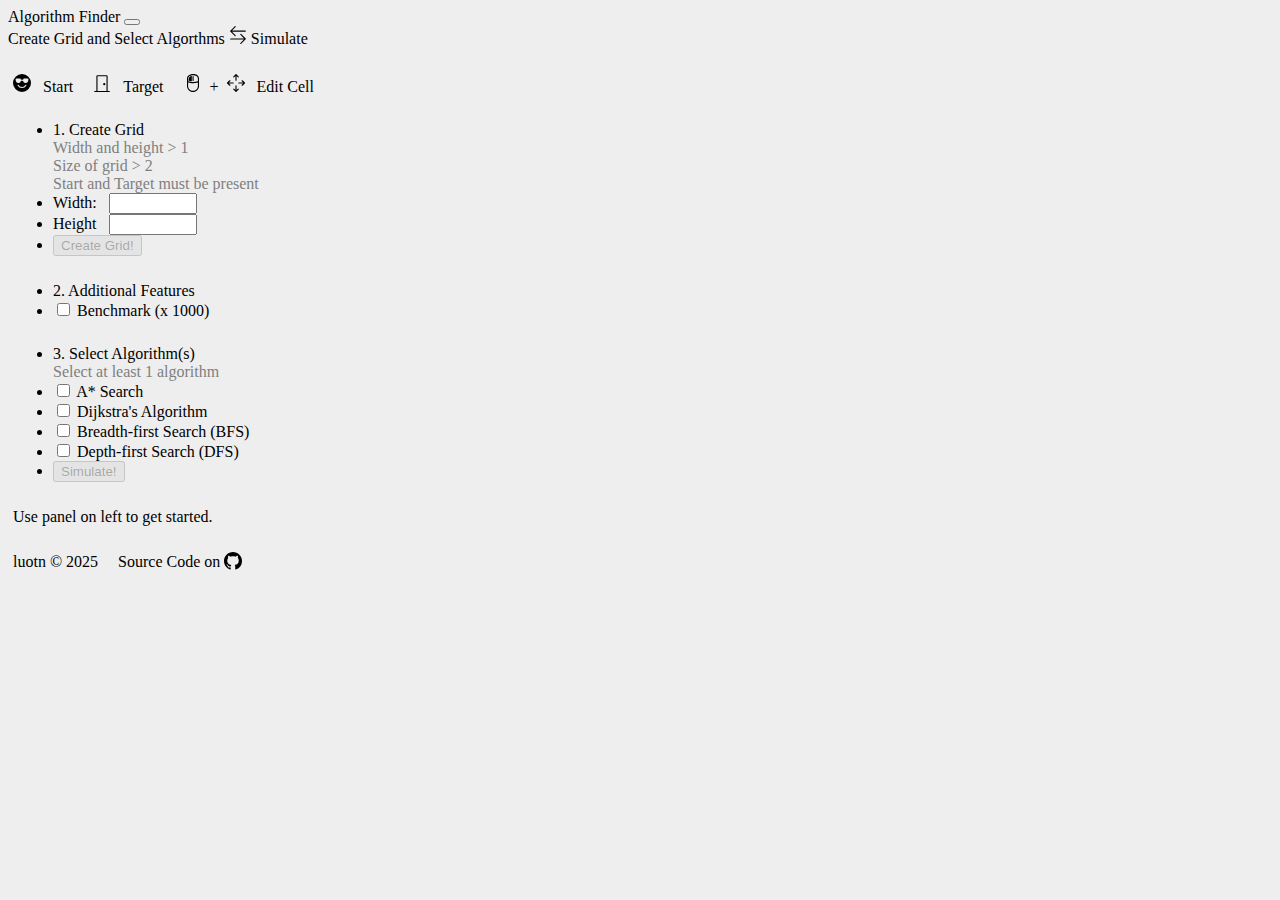
==== simulate.html @ b1481af5 "Changed reset behaviour" ====
<!DOCTYPE html>
<html lang="en">

<head>
    <meta charset="UTF-8">
    <meta name="viewport" content="width=device-width, initial-scale=1.0">
    <title>Algorithm Finder - Simulate</title>
    <link href="https://cdn.jsdelivr.net/npm/bootstrap@5.3.5/dist/css/bootstrap.min.css" rel="stylesheet"
        integrity="sha384-SgOJa3DmI69IUzQ2PVdRZhwQ+dy64/BUtbMJw1MZ8t5HZApcHrRKUc4W0kG879m7" crossorigin="anonymous">
    <link href="css/common.css" rel="stylesheet">
    <link href="css/simulate.css" rel="stylesheet">
    <script src="js/grid.js"></script>
    <script src="js/simulate.js"></script>
    <script src="js/aStar.js"></script>
    <script src="js/bfs.js"></script>
    <script src="js/dfs.js"></script>
    <script src="js/dijkstra.js"></script>
</head>

<body onload="init()">
    <nav class="navbar navbar-expand-md bg-body-tertiary">
        <div class="container-fluid">
            <a class="navbar-brand" href="./index.html">Algorithm Finder</a>
            <button class="navbar-toggler" type="button" data-bs-toggle="collapse" data-bs-target="#navbarNavAltMarkup"
                aria-controls="navbarNavAltMarkup" aria-expanded="false" aria-label="Toggle navigation">
                <span class="navbar-toggler-icon"></span>
            </button>
            <div class="collapse navbar-collapse" id="navbarNavAltMarkup">
                <div class="navbar-nav">
                    <a class="nav-link disabled" aria-disabled="true">Create Grid and Select Algorthms</a>
                    <img src="./icons/arrow-left-right.svg" alt="Next" width="18">
                    <a class="nav-link active" aria-current="page">Simulate</a>
                </div>
            </div>
        </div>
    </nav>

    <div class="container text-center" id="settingsBody">
        <div class="row align-items-start">
            <div class="col-12" id="legend">
                <img src="./icons/emoji-sunglasses-fill.svg" alt="Start" width="18" height="18" class="svgs">
                &nbsp;&nbsp;Start&nbsp;&nbsp;&nbsp;&nbsp;
                <img src="./icons/door-closed.svg" alt="Target" width="18" height="18" class="svgs">
                &nbsp;&nbsp;Target&nbsp;&nbsp;&nbsp;&nbsp;
                <img src="./icons/square.svg" alt="Unvisited" width="18" height="18" class="svgs">
                &nbsp;&nbsp;Unvisited&nbsp;&nbsp;&nbsp;&nbsp;
                <img src="./icons/square-fill.svg" alt="Visited" width="18" height="18" class="svgs">
                &nbsp;&nbsp;Visited&nbsp;&nbsp;&nbsp;&nbsp;
                <img src="./icons/arrow-right-square-fill.svg" alt="Path" width="18" height="18" class="svgs">
                &nbsp;&nbsp;Path&nbsp;&nbsp;&nbsp;&nbsp;
                <img src="./icons/x-square.svg" alt="Wall" width="18" height="18" class="svgs">
                &nbsp;&nbsp;Wall&nbsp;&nbsp;&nbsp;&nbsp;
            </div>

            <div class="col-2 sticky-top" id="settings">
                <ul class="list-group" id="controls">
                    <li class="list-group-item" id="controlPanel">
                        Control Panel<br>
                        <a class="settingsPrompt">
                            Keyboard control avaliable.
                        </a>
                    </li>
                    <li class="list-group-item" id="widthGroup">
                        <img src="./icons/chevron-bar-left.svg" alt="stepBack" width="25" height="25"
                            class="controlIcon" onclick="handleStepBack()">
                        &nbsp;&nbsp;&nbsp;&nbsp;
                        <img src="./icons/chevron-bar-right.svg" alt="stepForward" width="25" height="25"
                            class="controlIcon" onclick="handleStepForward()"><br>
                        <a class="settingsPrompt">
                            Step Back(A) &nbsp;&nbsp; Step Forward(D)<br>
                        </a>
                    </li>
                    <li class="list-group-item" id="heightGroup">
                        <img src="./icons/rewind-fill.svg" alt="Rewind" width="25" height="25" class="controlIcon" onclick="handleRewind()">
                        &nbsp;&nbsp;
                        <img src="./icons/play-fill.svg" alt="run" width="25" height="25" class="controlIcon" onclick="startPlayback()" id="playBackIcon">
                        &nbsp;&nbsp;
                        <img src="./icons/fast-forward-fill.svg" alt="fastFoward" width="25" height="25"
                            class="controlIcon" onclick="handleForward()"><br>
                        <a class="settingsPrompt" id="playBackText">
                            Rewind(S) &nbsp;&nbsp; Start(Q) &nbsp;&nbsp; Foward(W)
                        </a>
                    </li>
                    <li class="list-group-item">
                        <label for="customRange1" class="form-label"><img src="./icons/speedometer2.svg" alt="stepBack"
                                width="18" height="18">&nbsp;&nbsp;Simulation speed</label>
                        <input type="range" class="form-range" min="0" max="1" step="0.01" id="speed"
                            oninput="updateSpeed()">
                        <a id="speedPrompt">
                            Step Interval: 0.5s
                        </a>
                    </li>
                    <li class="list-group-item">
                        <img src="./icons/bootstrap-reboot.svg" alt="Rewind" width="25" height="25"
                            class="controlIcon"><br>
                        <a class="settingsPrompt">
                            Hard Reset(R)<br>
                            <a style="color: firebrick;">
                                Deletes All Data!
                            </a>
                        </a>
                    </li>
                </ul>
                <ul class="list-group" id="benchmarks"></ul>
            </div>
            <div class="col-10" id="gridPrview">
                Running algorithm(s)...<br>
            </div>

            <div class="col-12" id="credit">
                luotn © 2025 &nbsp;&nbsp;&nbsp;&nbsp;<a href="https://github.com/luotn/ParallelPathfindingComparision"
                    target="_blank">Source Code on <img src="./icons/github.svg" alt="github" width="18"
                        style="vertical-align: text-bottom;" class="svgs"></a>
            </div>
        </div>
    </div>

    <script src="https://cdn.jsdelivr.net/npm/bootstrap@5.3.5/dist/js/bootstrap.bundle.min.js"
        integrity="sha384-k6d4wzSIapyDyv1kpU366/PK5hCdSbCRGRCMv+eplOQJWyd1fbcAu9OCUj5zNLiq"
        crossorigin="anonymous"></script>
</body>

</html>
---- css/common.css ----
@media (prefers-color-scheme: dark) {
    body {
        background-color: rgb(30, 33, 36);
        color: white;
    }

    a {
        color: white;
    }

    .svgs {
        filter: invert();
    }

    #gridPrview td{
        filter: invert();
        color: black;
    }

    .board td {
        border: 1px solid gray;
    }
}

@media (prefers-color-scheme: light) {
    body {
        background-color: rgb(238, 238, 238);
        color: black;
    }

    a {
        color: black;
    }

    .board td {
        border: 1px solid gray;
    }
}

a {
    text-decoration: none;
}

#settingsBody {
    margin-top: 2vw;
    min-width: 100vw;
    margin-left: 5px;
}

.gridSize {
    text-align: end;
    width: 80px;
}

.board {
    margin-bottom: 20px;
}

.board td {
    min-width: 25px;
    width: 25px;
    height: 25px;
}

#gridPrview {
    overflow: auto;
    text-align: left;
}

#legend .unvisited {
    border: 1px solid black;
    min-width: 25px;
    width: 25px;
    height: 25px;
}

#legend {
    margin-bottom: 2vw;
    vertical-align: text-bottom;
}

.list-group {
    margin-bottom: 2vw;
}

#credit {
    margin-top: 2vw;
    margin-bottom: 2vw;
}

#gridPrview .start {
    background-image: url("../icons/emoji-sunglasses-fill.svg");
    background-repeat: no-repeat;
    background-size: 20px 20px;
    background-position-x: center;
    background-position-y: center;
}

#gridPrview .target {
    background-image: url("../icons/door-closed.svg");
    background-repeat: no-repeat;
    background-size: 20px 20px;
    background-position-x: center;
    background-position-y: center;
}

#gridPrview .targetReached {
    background-image: url("../icons/door-open-fill.svg");
    background-repeat: no-repeat;
    background-size: 20px 20px;
    background-position-x: center;
    background-position-y: center;
}

#gridPrview .wall {
    background-image: url("../icons/x-square.svg");
    background-repeat: no-repeat;
    background-size: 20px 20px;
    background-position-x: center;
    background-position-y: center;
}

.settingsPrompt {
    color: gray;
}
---- css/simulate.css ----
.controlIcon {
    border-radius: 7px;
    border: 1px solid gray;
    background-color: deepskyblue;
    padding: 2px;
    vertical-align: middle;
}

#stepProgressBG {
    --bs-progress-bg: gray;
    margin-right: 15px;
}

#gridPrview .visited {
    background-image: url("./icons/square-fill.svg");
    background-repeat: no-repeat;
    background-size: 20px 20px;
    background-position-x: center;
    background-position-y: center;
}

#gridPrview .pathUp {
    background-image: url("../icons/arrow-up-square-fill.svg");
    background-repeat: no-repeat;
    background-size: 20px 20px;
    background-position-x: center;
    background-position-y: center;
}

#gridPrview .pathDown {
    background-image: url("../icons/arrow-down-square-fill.svg");
    background-repeat: no-repeat;
    background-size: 20px 20px;
    background-position-x: center;
    background-position-y: center;
}

#gridPrview .pathLeft {
    background-image: url("../icons/arrow-left-square-fill.svg");
    background-repeat: no-repeat;
    background-size: 20px 20px;
    background-position-x: center;
    background-position-y: center;
}

#gridPrview .pathRight {
    background-image: url("../icons/arrow-right-square-fill.svg");
    background-repeat: no-repeat;
    background-size: 20px 20px;
    background-position-x: center;
    background-position-y: center;
}
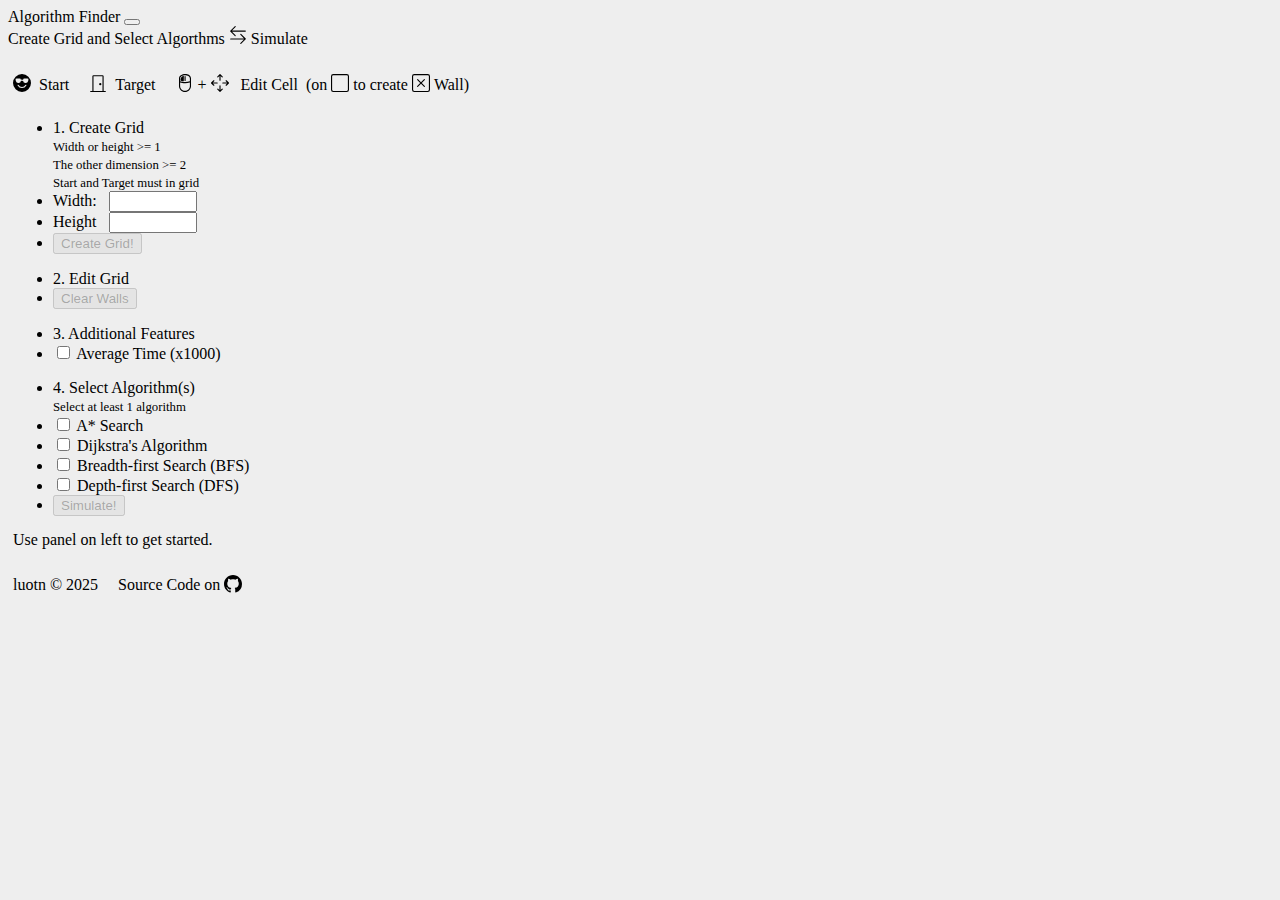
==== commit 9b084381: "Added edit, clear buttons" ====
--- a/simulate.html
+++ b/simulate.html
@@ -32,6 +32,10 @@
                     <a class="nav-link active" aria-current="page">Simulate</a>
                 </div>
             </div>
+            <div class="d-flex" id="share" onclick="share()">
+                <img src="./icons/box-arrow-up.svg" alt="Start" width="23" height="23" class="svgs"
+                    style="align-self: last baseline;">&nbsp;&nbsp;Share
+            </div>
         </div>
     </nav>
 
@@ -56,49 +60,96 @@
                 <ul class="list-group" id="controls">
                     <li class="list-group-item" id="controlPanel">
                         Control Panel<br>
-                        <a class="settingsPrompt">
+                        <a class="settingsPrompt" id="controlPrompt">
                             Keyboard control avaliable.
                         </a>
                     </li>
-                    <li class="list-group-item" id="widthGroup">
-                        <img src="./icons/chevron-bar-left.svg" alt="stepBack" width="25" height="25"
-                            class="controlIcon" onclick="handleStepBack()">
-                        &nbsp;&nbsp;&nbsp;&nbsp;
-                        <img src="./icons/chevron-bar-right.svg" alt="stepForward" width="25" height="25"
-                            class="controlIcon" onclick="handleStepForward()"><br>
-                        <a class="settingsPrompt">
-                            Step Back(A) &nbsp;&nbsp; Step Forward(D)<br>
-                        </a>
+                    <li class="list-group-item" id="progressBar">
+                        <a id="progressBarText" class="settingsPrompt">Step 0/0</a>
+                        <div class="progress" role="progressbar" aria-label="Step Progress" aria-valuenow="0"
+                            aria-valuemin="0" aria-valuemax="0" id="stepProgressBG">
+                            <div class="progress-bar progress-bar-striped progress-bar-animated" style="width: 0%"
+                                id="stepProgress"></div>
+                        </div>
                     </li>
-                    <li class="list-group-item" id="heightGroup">
-                        <img src="./icons/rewind-fill.svg" alt="Rewind" width="25" height="25" class="controlIcon" onclick="handleRewind()">
-                        &nbsp;&nbsp;
-                        <img src="./icons/play-fill.svg" alt="run" width="25" height="25" class="controlIcon" onclick="startPlayback()" id="playBackIcon">
-                        &nbsp;&nbsp;
-                        <img src="./icons/fast-forward-fill.svg" alt="fastFoward" width="25" height="25"
-                            class="controlIcon" onclick="handleForward()"><br>
-                        <a class="settingsPrompt" id="playBackText">
-                            Rewind(S) &nbsp;&nbsp; Start(Q) &nbsp;&nbsp; Foward(W)
+                    <li class="list-group-item" id="stepControl">
+                        <div class="container text-center" id="controlGroup">
+                            <div class="row align-items-start">
+                                <div class="col-6">
+                                    <img src="./icons/chevron-bar-left.svg" alt="stepBack" width="25" height="25"
+                                        class="controlIcon" onclick="handleStepBack()" id="stepBackIcon"><br>
+                                    <a class="settingsPrompt">
+                                        Step Back(A)
+                                    </a>
+                                </div>
+                                <div class="col-6">
+                                    <img src="./icons/chevron-bar-right.svg" alt="stepForward" width="25" height="25"
+                                        class="controlIcon" onclick="handleStepForward()" id="stepForwardIcon"><br>
+                                    <a class="settingsPrompt">
+                                        Step Forward(D)
+                                    </a>
+                                </div>
+                            </div>
+                        </div>
+                    </li>
+                    <li class="list-group-item" id="windControl">
+                        <div class="container text-center" id="controlGroup">
+                            <div class="row align-items-start">
+                                <div class="col-4">
+                                    <img src="./icons/rewind-fill.svg" alt="Rewind" width="25" height="25"
+                                        class="controlIcon" onclick="handleRewind()" id="rewindIcon"><br>
+                                    <a class="settingsPrompt">
+                                        Rewind(S)
+                                    </a>
+                                </div>
+                                <div class="col-4">
+                                    <img src="./icons/play-fill.svg" alt="run" width="25" height="25"
+                                        class="controlIcon" onclick="startPlayback()" id="playBackIcon"><br>
+                                    <a class="settingsPrompt" id="playBackText">
+                                        Start(Q)
+                                    </a>
+                                </div>
+                                <div class="col-4">
+                                    <img src="./icons/fast-forward-fill.svg" alt="fastFoward" width="25" height="25"
+                                        class="controlIcon" onclick="handleForward()" id="forwardIcon"><br>
+                                    <a class="settingsPrompt">
+                                        Foward(W)
+                                    </a>
+                                </div>
+                            </div>
+                        </div>
+                    </li>
+                    <li class="list-group-item" id="speedControl">
+                        <label for="customRange1" class="form-label"><img src="./icons/speedometer2.svg" alt="stepBack"
+                                width="18" height="18">&nbsp;&nbsp;Simulation speed</label>
+                        <input type="range" class="form-range" min="0" max="1" step="0.01" id="speed"
+                            oninput="updateSpeed()" value="0.8">
+                        <a class="settingsPrompt" id="speedPrompt">
+                            Step Interval: 0.2s
                         </a>
                     </li>
                     <li class="list-group-item">
-                        <label for="customRange1" class="form-label"><img src="./icons/speedometer2.svg" alt="stepBack"
-                                width="18" height="18">&nbsp;&nbsp;Simulation speed</label>
-                        <input type="range" class="form-range" min="0" max="1" step="0.01" id="speed"
-                            oninput="updateSpeed()">
-                        <a id="speedPrompt">
-                            Step Interval: 0.5s
-                        </a>
-                    </li>
-                    <li class="list-group-item">
-                        <img src="./icons/bootstrap-reboot.svg" alt="Rewind" width="25" height="25"
-                            class="controlIcon"><br>
-                        <a class="settingsPrompt">
-                            Hard Reset(R)<br>
-                            <a style="color: firebrick;">
-                                Deletes All Data!
-                            </a>
-                        </a>
+                        <div class="container text-center" id="controlGroup">
+                            <div class="row align-items-start">
+                                <div class="col-6">
+                                    <img src="./icons/pencil-square.svg" alt="Edit" width="25" height="25"
+                                        class="controlIcon" onclick="editGrid()"><br>
+                                    <a class="settingsPrompt">
+                                        Edit Grid (E)
+                                    </a>
+                                </div>
+                                <div class="col-6">
+                                    <img src="./icons/bootstrap-reboot.svg" alt="Rewind" width="25" height="25"
+                                        class="controlIcon" onclick="hardReset()"><br>
+                                    <a class="settingsPrompt">
+                                        Hard Reset(R)<br>
+                                        <a class="settingsPrompt" style="color: firebrick;">
+                                            Deletes All Data!
+                                        </a>
+                                    </a>
+                                </div>
+                            </div>
+                        </div>
                     </li>
                 </ul>
                 <ul class="list-group" id="benchmarks"></ul>
--- a/css/common.css
+++ b/css/common.css
@@ -37,6 +37,10 @@
     }
 }
 
+.svgs {
+    vertical-align: -10%;
+}
+
 a {
     text-decoration: none;
 }
@@ -63,7 +67,7 @@
 }
 
 #gridPrview {
-    overflow: auto;
+    overflow: visible;
     text-align: left;
 }
 
@@ -80,7 +84,7 @@
 }
 
 .list-group {
-    margin-bottom: 2vw;
+    margin-bottom: 15px;
 }
 
 #credit {
@@ -121,5 +125,6 @@
 }
 
 .settingsPrompt {
-    color: gray;
+    color: black;
+    font-size: 80%;
 }--- a/css/simulate.css
+++ b/css/simulate.css
@@ -1,14 +1,13 @@
 .controlIcon {
     border-radius: 7px;
     border: 1px solid gray;
-    background-color: deepskyblue;
+    background-color: #1ABFED;
     padding: 2px;
     vertical-align: middle;
 }
 
-#stepProgressBG {
-    --bs-progress-bg: gray;
-    margin-right: 15px;
+img.controlIcon.disabled {
+    background-color: gray !important;
 }
 
 #gridPrview .visited {
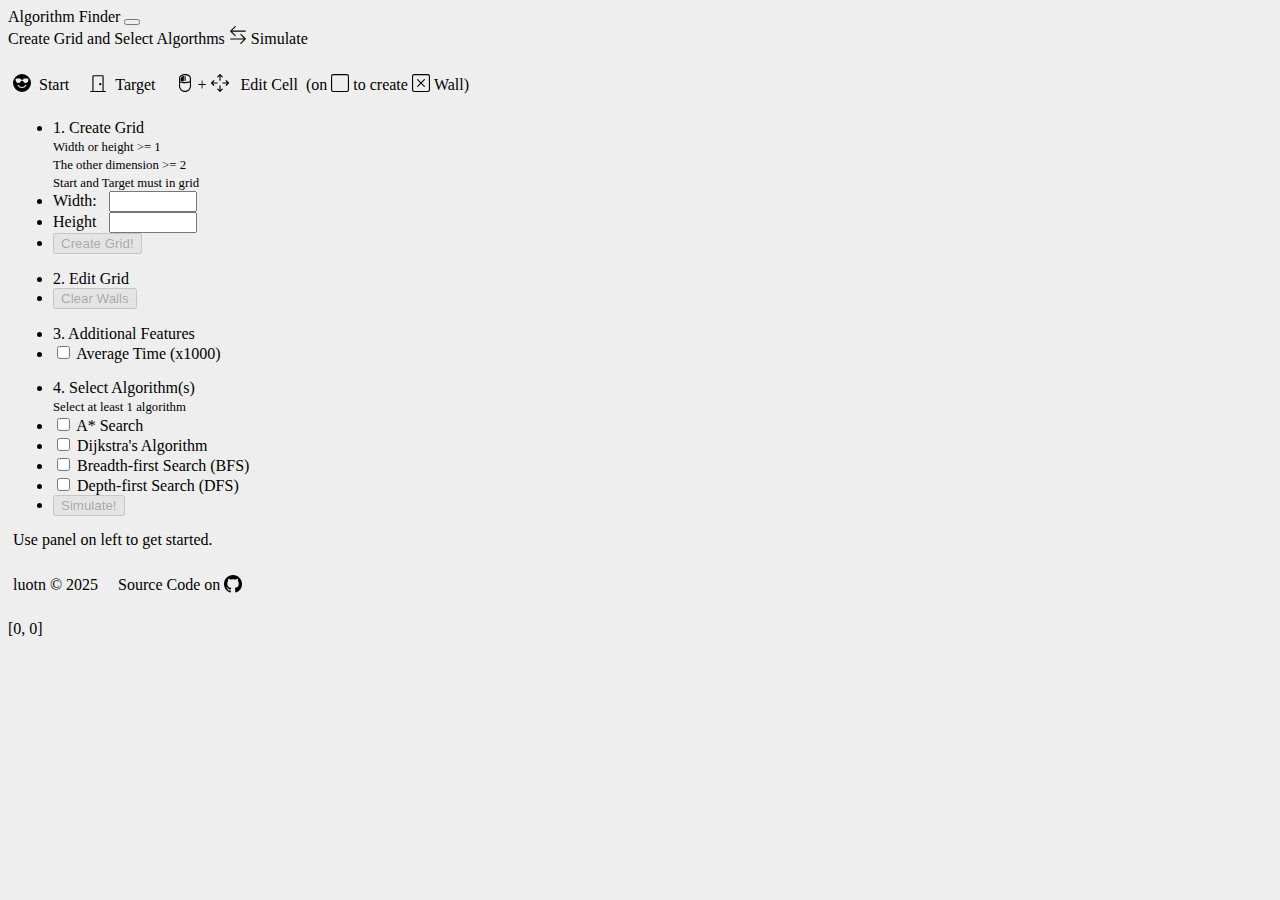
==== commit 9b608d4b: "Added position viewer" ====
--- a/simulate.html
+++ b/simulate.html
@@ -154,7 +154,7 @@
                 </ul>
                 <ul class="list-group" id="benchmarks"></ul>
             </div>
-            <div class="col-10" id="gridPrview">
+            <div class="col-10" id="gridPreview">
                 Running algorithm(s)...<br>
             </div>
 
@@ -166,6 +166,15 @@
         </div>
     </div>
 
+    <!-- Position viewer -->
+    <div class="toast-container position-fixed bottom-0 end-0 p-3">
+        <div id="positionViewer" class="toast" role="alert" aria-live="assertive" aria-atomic="true" data-bs-autohide="false">
+            <div class="toast-body" id="positionText">
+                [0, 0]
+            </div>
+        </div>
+    </div>
+
     <script src="https://cdn.jsdelivr.net/npm/bootstrap@5.3.5/dist/js/bootstrap.bundle.min.js"
         integrity="sha384-k6d4wzSIapyDyv1kpU366/PK5hCdSbCRGRCMv+eplOQJWyd1fbcAu9OCUj5zNLiq"
         crossorigin="anonymous"></script>
--- a/css/common.css
+++ b/css/common.css
@@ -12,7 +12,7 @@
         filter: invert();
     }
 
-    #gridPrview td{
+    #gridPreview td{
         filter: invert();
         color: black;
     }
@@ -66,7 +66,7 @@
     height: 25px;
 }
 
-#gridPrview {
+#gridPreview {
     overflow: visible;
     text-align: left;
 }
@@ -92,7 +92,7 @@
     margin-bottom: 2vw;
 }
 
-#gridPrview .start {
+#gridPreview .start {
     background-image: url("../icons/emoji-sunglasses-fill.svg");
     background-repeat: no-repeat;
     background-size: 20px 20px;
@@ -100,7 +100,7 @@
     background-position-y: center;
 }
 
-#gridPrview .target {
+#gridPreview .target {
     background-image: url("../icons/door-closed.svg");
     background-repeat: no-repeat;
     background-size: 20px 20px;
@@ -108,7 +108,7 @@
     background-position-y: center;
 }
 
-#gridPrview .targetReached {
+#gridPreview .targetReached {
     background-image: url("../icons/door-open-fill.svg");
     background-repeat: no-repeat;
     background-size: 20px 20px;
@@ -116,7 +116,7 @@
     background-position-y: center;
 }
 
-#gridPrview .wall {
+#gridPreview .wall {
     background-image: url("../icons/x-square.svg");
     background-repeat: no-repeat;
     background-size: 20px 20px;
@@ -127,4 +127,12 @@
 .settingsPrompt {
     color: black;
     font-size: 80%;
+}
+
+.toast-body {
+    color: black;
+}
+
+.toast {
+    width: auto;
 }--- a/css/simulate.css
+++ b/css/simulate.css
@@ -10,7 +10,7 @@
     background-color: gray !important;
 }
 
-#gridPrview .visited {
+#gridPreview .visited {
     background-image: url("./icons/square-fill.svg");
     background-repeat: no-repeat;
     background-size: 20px 20px;
@@ -18,7 +18,7 @@
     background-position-y: center;
 }
 
-#gridPrview .pathUp {
+#gridPreview .pathUp {
     background-image: url("../icons/arrow-up-square-fill.svg");
     background-repeat: no-repeat;
     background-size: 20px 20px;
@@ -26,7 +26,7 @@
     background-position-y: center;
 }
 
-#gridPrview .pathDown {
+#gridPreview .pathDown {
     background-image: url("../icons/arrow-down-square-fill.svg");
     background-repeat: no-repeat;
     background-size: 20px 20px;
@@ -34,7 +34,7 @@
     background-position-y: center;
 }
 
-#gridPrview .pathLeft {
+#gridPreview .pathLeft {
     background-image: url("../icons/arrow-left-square-fill.svg");
     background-repeat: no-repeat;
     background-size: 20px 20px;
@@ -42,7 +42,7 @@
     background-position-y: center;
 }
 
-#gridPrview .pathRight {
+#gridPreview .pathRight {
     background-image: url("../icons/arrow-right-square-fill.svg");
     background-repeat: no-repeat;
     background-size: 20px 20px;
